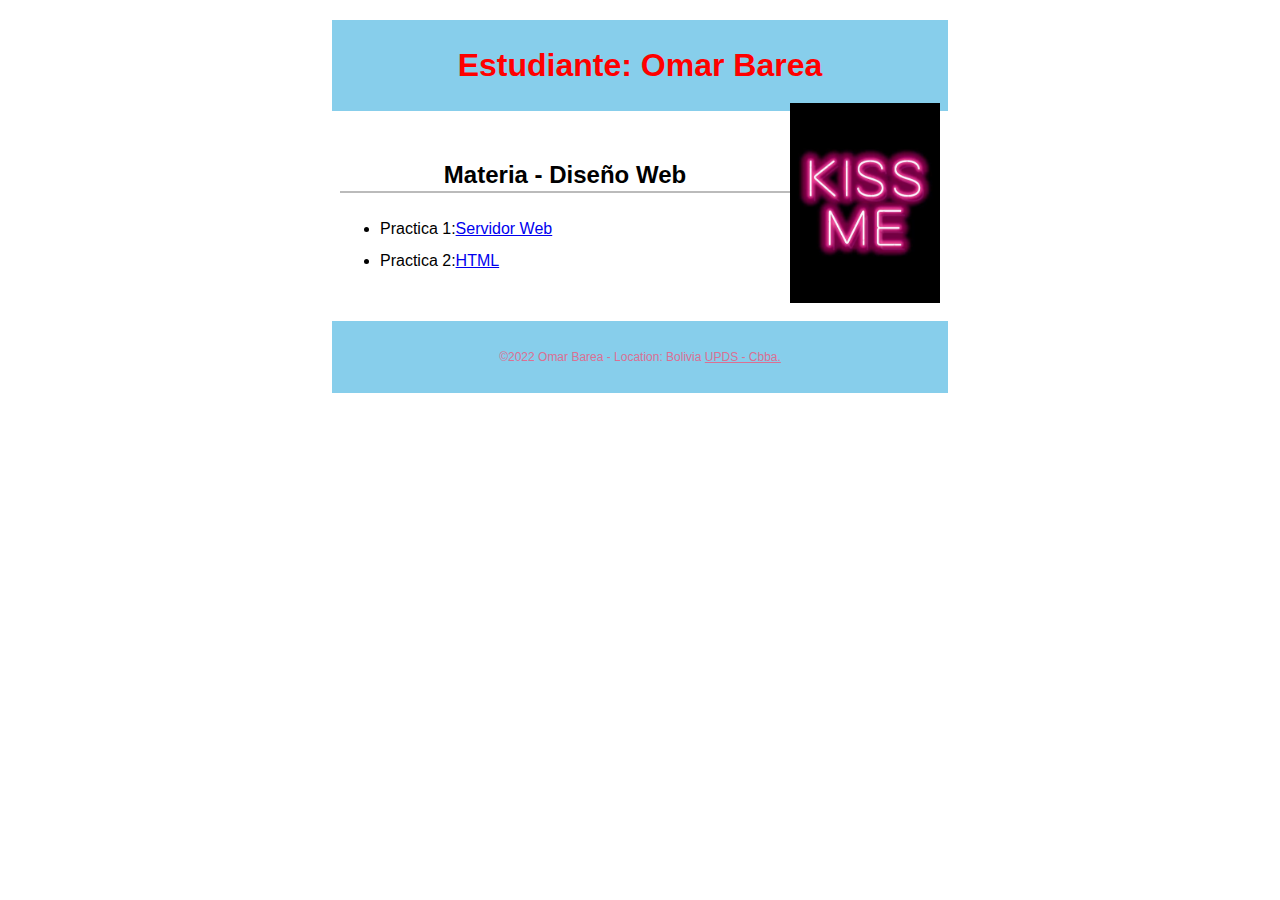
==== index.html @ de8b03a6 "update" ====
<!DOCTYPE html>
<html lang="es">
<head>
  <meta charset="utf-8">
  <meta name="viewport" content="width=device-width, initial-scale=1, maximum-scale=1">
  <title>Tecnologia Web I - Portal de Asignaciones | Nombre | UPDS -Cbba.</title>
  <meta name="description" content="Pagina de portal de asignaciones Omar Barea para la materia de tecnologia web en UPDS">
  <link rel="stylesheet" href="normalize.css">
  <link rel="stylesheet" href="main.css">
</head>
<body>
  <header>
    <h1>Estudiante: Omar Barea</h1>
    <img src="img/332-3327321_fondos-de-pantalla-kiss-me.jpg" alt="My Profile Picture">
  </header> 
  <main>
    <h2>Materia - Diseño Web </h2>
    <ul>
      <li> Practica 1:<a href="#">Servidor Web </a></li> 
      <li>Practica 2:<a href="#">HTML</a></li>
      
    </ul>
    
  </main> 
 
  <footer>
    <p>
      &copy;2022 Omar Barea - Location: Bolivia  
      <a href="http://www.upds.edu.bo/"> UPDS - Cbba.</a>
    </p>
  </footer>
</body>
</html>
---- main.css ----
/* Tecnologia Web- Plantilla CSS del portal de asignación */
/* Puede usar #HEX o nombres de colores */
/* * es un comodín que se refiere a todos los elementos. */

/* { margin: 0; box-sizing: border-box; } */

body { 
    font-size: 16px; 
    line-height: 32px;
    font-family:Arial, Helvetica, sans-serif;
    color:black;
}

h1 {
    font-size: 2rem;
    color:red;
}

h2 {
    font-size: 1.5rem;
    text-align: center;
    border-bottom: 2px solid #bbb;
}

header, main, footer {
    margin: 1.25rem auto;
    padding: .5rem;
    max-width: 600px;
}

header, footer, footer a {
    text-align: center;
    background-color:skyblue;
    color: palevioletred;
}

header img {
    width: 150px;
    height: auto;
    float: right;
}

footer {
    font-size: 0.75rem;
}
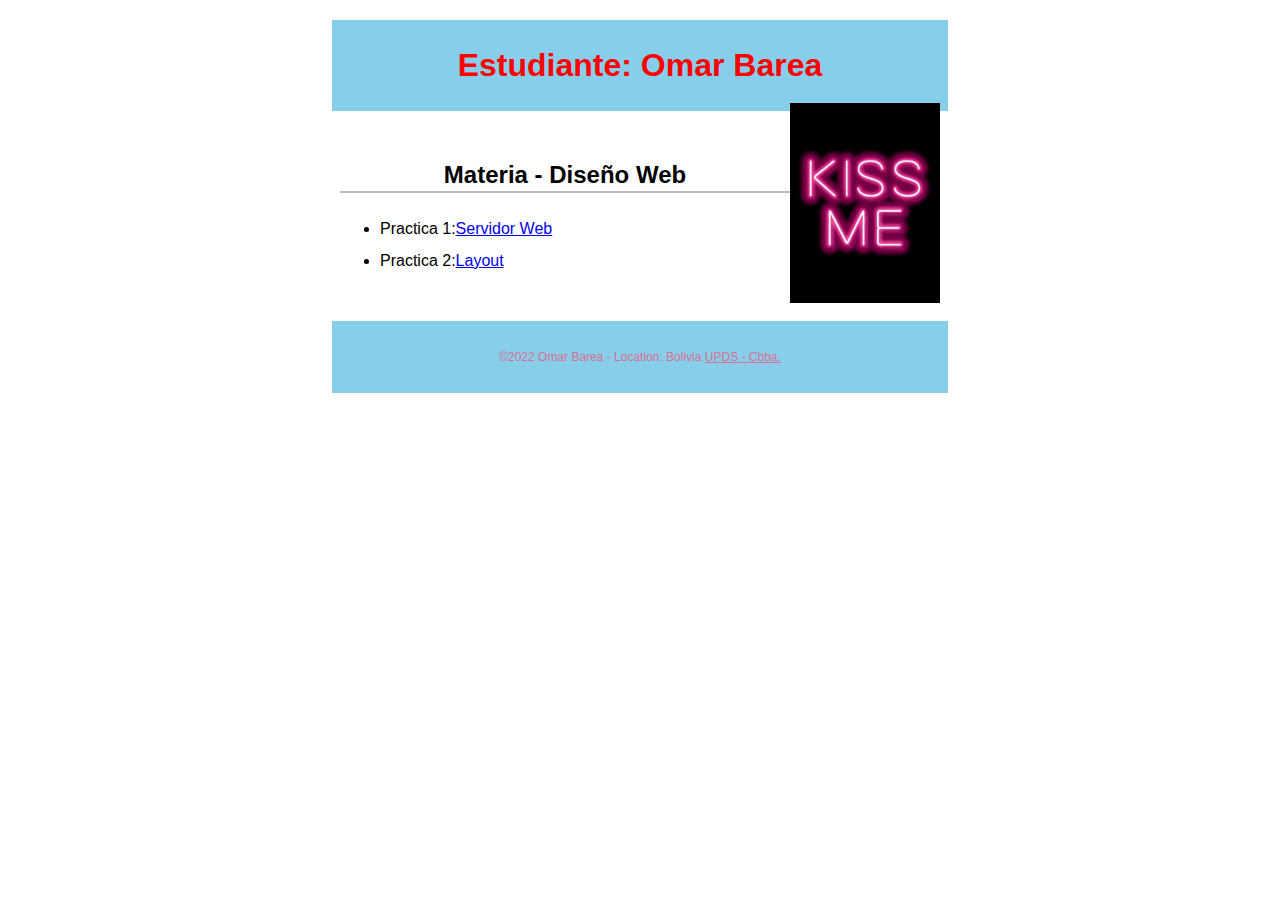
==== commit 66056512: "hola" ====
--- a/index.html
+++ b/index.html
@@ -16,8 +16,8 @@
   <main>
     <h2>Materia - Diseño Web </h2>
     <ul>
-      <li> Practica 1:<a href="#">Servidor Web </a></li> 
-      <li>Practica 2:<a href="#">HTML</a></li>
+      <li> Practica 1:<a href="Plantilla_InformeActividad.pdf">Servidor Web </a></li> 
+      <li>Practica 2:<a href="/indexprac2.html">Layout</a></li>
       
     </ul>
     
@@ -25,7 +25,7 @@
  
   <footer>
     <p>
-      &copy;2022 Omar Barea - Location: Bolivia  
+      &copy;2022 Omar Barea  -  Location: Bolivia  
       <a href="http://www.upds.edu.bo/"> UPDS - Cbba.</a>
     </p>
   </footer>
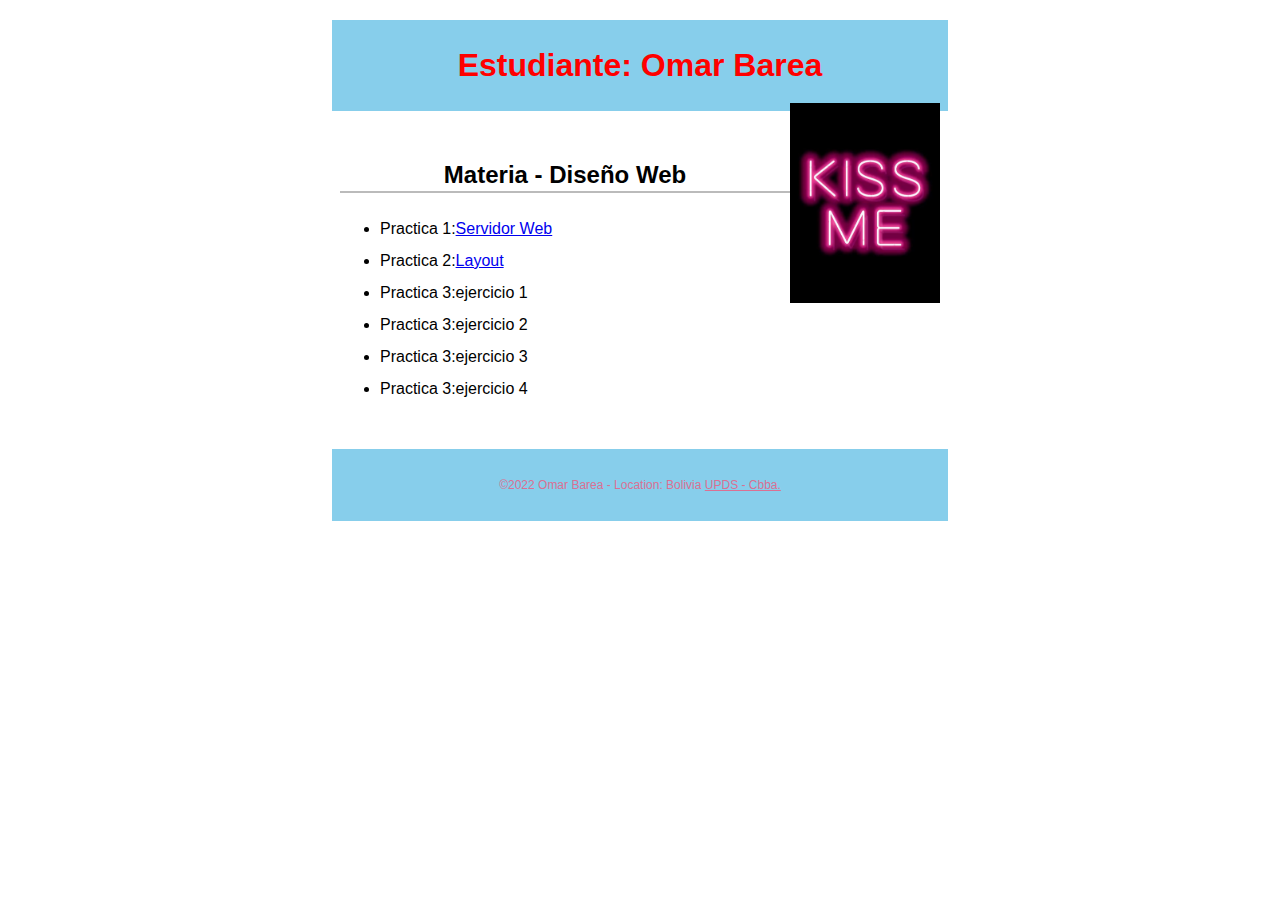
==== commit d9215afe: "dhdgfdg" ====
--- a/index.html
+++ b/index.html
@@ -17,8 +17,11 @@
     <h2>Materia - Diseño Web </h2>
     <ul>
       <li> Practica 1:<a href="Plantilla_InformeActividad.pdf">Servidor Web </a></li> 
-      <li>Practica 2:<a href="/indexprac2.html">Layout</a></li>
-      
+      <li>Practica 2:<a href="indexprac2.html">Layout</a></li>
+      <li>Practica 3:<a href="Factorial.html"></a>ejercicio 1</li>
+      <li>Practica 3:<a href="Tarea 3/FechaActual.html"></a>ejercicio 2</li>
+      <li>Practica 3:<a href="Tarea 3/FizzBuzz.html"></a>ejercicio 3</li>
+      <li>Practica 3:<a href="Tarea 3/Temperatura.html"></a>ejercicio 4</li>
     </ul>
     
   </main> 
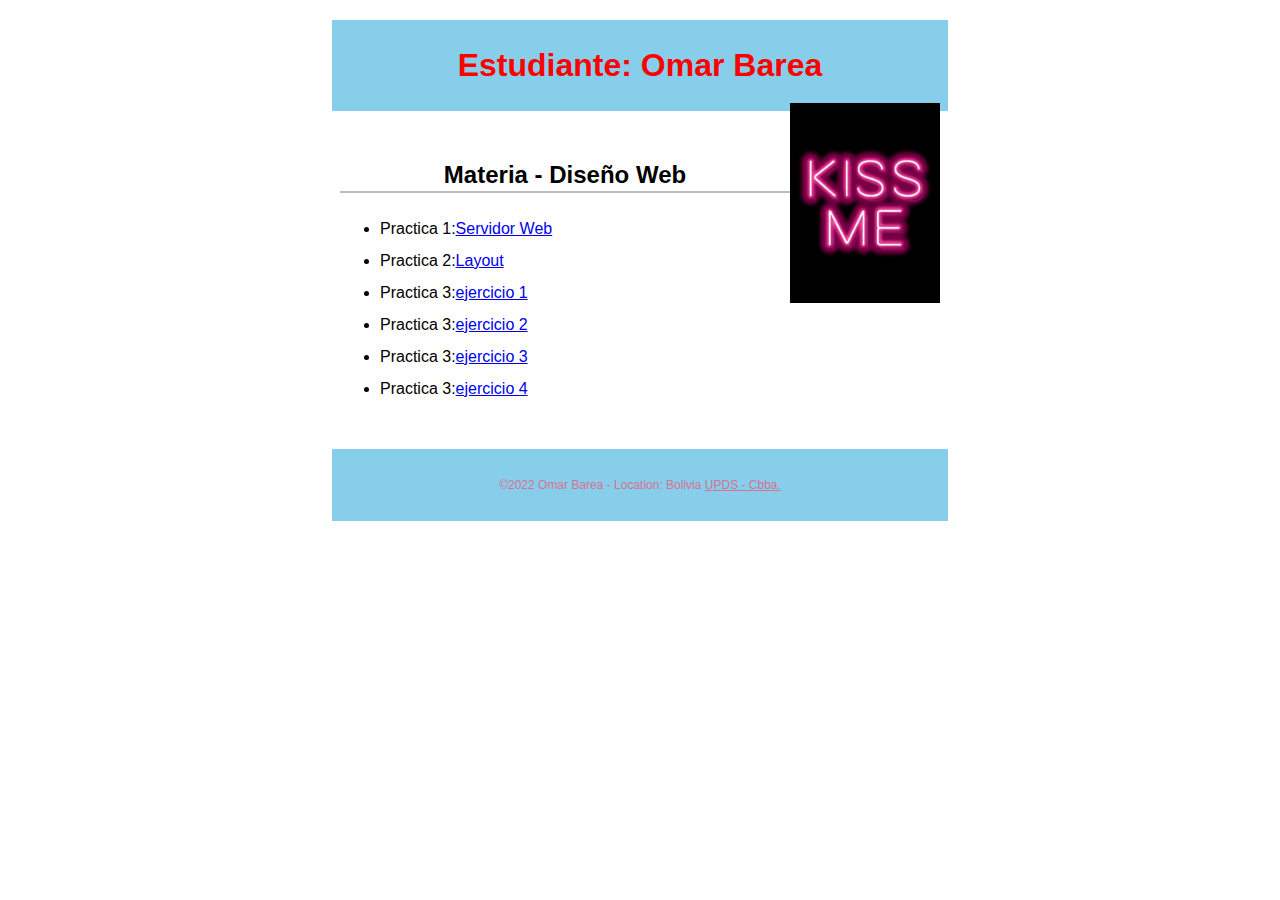
==== commit 3ce9f7fc: "bhhhh" ====
--- a/index.html
+++ b/index.html
@@ -18,10 +18,10 @@
     <ul>
       <li> Practica 1:<a href="Plantilla_InformeActividad.pdf">Servidor Web </a></li> 
       <li>Practica 2:<a href="indexprac2.html">Layout</a></li>
-      <li>Practica 3:<a href="Factorial.html"></a>ejercicio 1</li>
-      <li>Practica 3:<a href="Tarea 3/FechaActual.html"></a>ejercicio 2</li>
-      <li>Practica 3:<a href="Tarea 3/FizzBuzz.html"></a>ejercicio 3</li>
-      <li>Practica 3:<a href="Tarea 3/Temperatura.html"></a>ejercicio 4</li>
+      <li>Practica 3:<a href="Tarea 3/Factorial.html">ejercicio 1</a></li>
+      <li>Practica 3:<a href="Tarea 3/FechaActual.html">ejercicio 2</a></li>
+      <li>Practica 3:<a href="Tarea 3/FizzBuzz.html">ejercicio 3</a></li>
+      <li>Practica 3:<a href="Tarea 3/Temperatura.html">ejercicio 4</a></li>
     </ul>
     
   </main> 
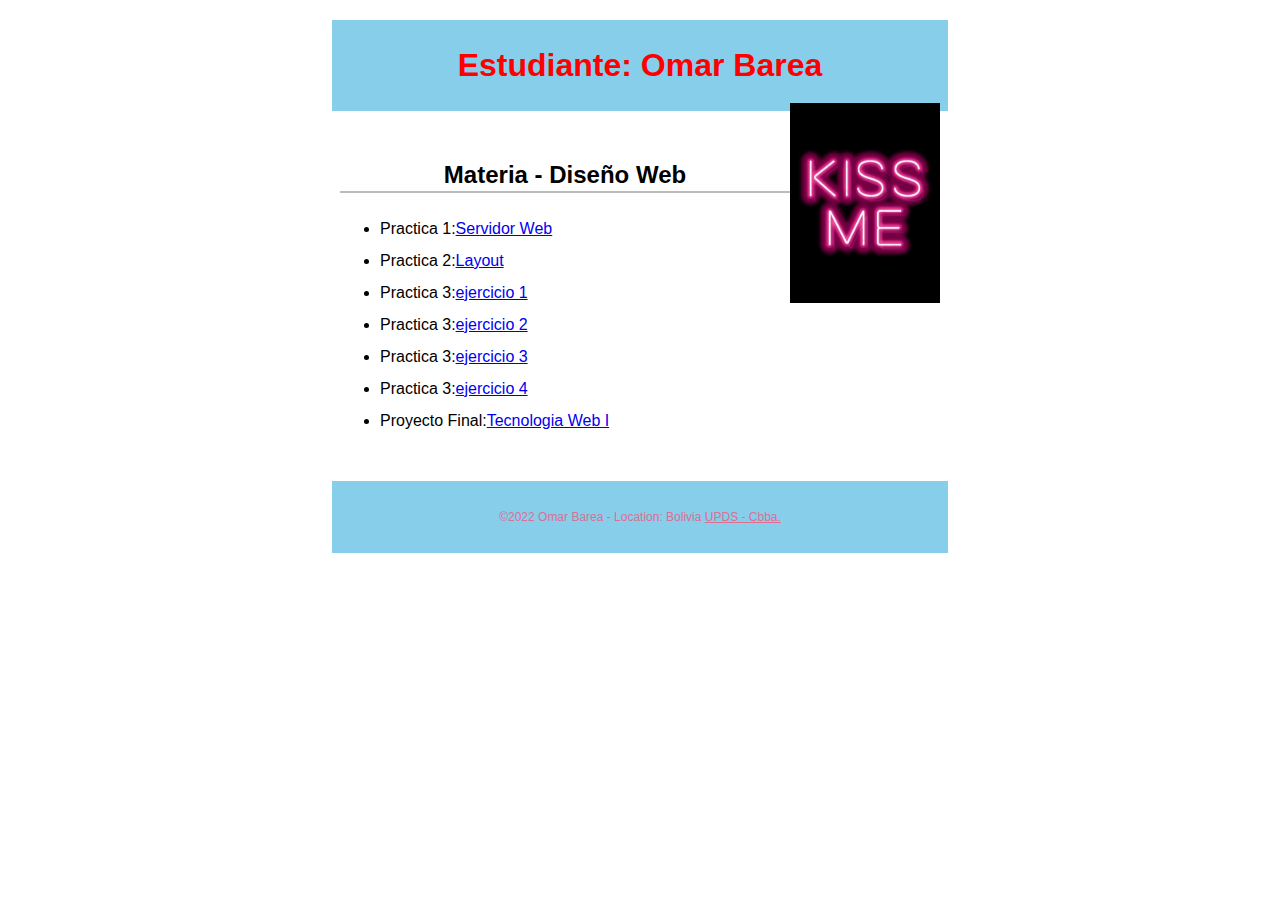
==== commit 7555cc6e: "terminado" ====
--- a/index.html
+++ b/index.html
@@ -22,6 +22,7 @@
       <li>Practica 3:<a href="Tarea 3/FechaActual.html">ejercicio 2</a></li>
       <li>Practica 3:<a href="Tarea 3/FizzBuzz.html">ejercicio 3</a></li>
       <li>Practica 3:<a href="Tarea 3/Temperatura.html">ejercicio 4</a></li>
+      <li>Proyecto Final:<a href="Proyecto_final/indexproyecto.html">Tecnologia Web I</a></li>
     </ul>
     
   </main> 
